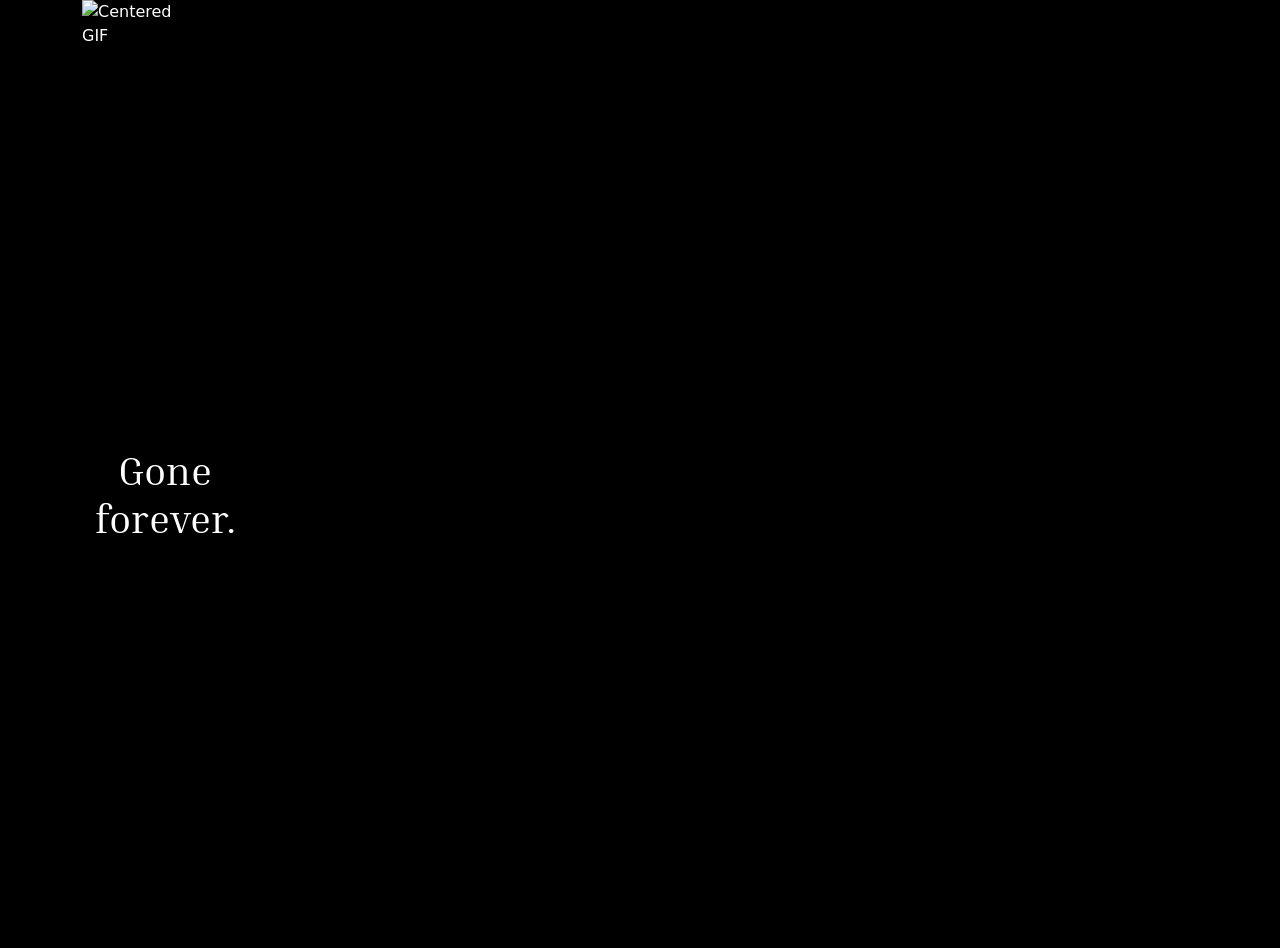
==== Burnning.html @ 36763b1f "Update Burnning.html" ====
<!doctype html>
<html lang="en">
<head>
	<meta charset="utf-8">
	<title>Burn a Letter.</title>
	<link rel="stylesheet" href="./assets/css/styles.css">
	<meta name="viewport" content="width=device-width,initial-scale=1">
	<link href="https://cdn.jsdelivr.net/npm/bootstrap@5.3.8/dist/css/bootstrap.min.css" rel="stylesheet">
	<link rel="stylesheet" href="./assets/css/styles.css">
	<link rel="preconnect" href="https://fonts.googleapis.com">
<link rel="preconnect" href="https://fonts.gstatic.com" crossorigin>
<link href="https://fonts.googleapis.com/css2?family=Inria+Serif:ital,wght@0,300;0,400;0,700;1,300;1,400;1,700&family=Instrument+Serif:ital@0;1&display=swap" rel="stylesheet">
</head>
	
<body>
<div class="container">
	<div class="row">
		<div class="col-2">
		</diva>
<div class="col-8">
  <img src="burnpage.gif" alt="Centered GIF">
</div>
	<div class="container"> 
		<div class="row">
			<div class="d-flex align-items-center justify-content-center vh-100">
    			<div class="text-center">
	<h1>
    Gone forever. 
	</h1>
	</div>
			
	<script src="https://cdn.jsdelivr.net/npm/bootstrap@5.3.8/dist/js/bootstrap.bundle.min.js"></script>
	<script src="./assets/js/main.js"></script>
				
</body></htm>
---- assets/css/styles.css ----
/* styles.css */
body {
    background-color: #000;
    color: #fff;
    transition: filter 1s ease-in-out;  
}

.page-burn {
  filter: sepia(100%) invert(50%) brightness(50%);
}

h1 { 
font-size: 300 px;
color: white;
font-family: "Inria Serif", serif;
font-weight: 400;
font-style: normal;}
}

.gif-background {
  /* Path to your local GIF or a web link */
  background-image: url('.../assets/img/burnpage.gif') !important;
  
  /* Forces the GIF to scale and fill the entire screen */
  background-size: cover;
  
  /* Keeps the GIF centered */
  background-position: center;
  
  /* Prevents the GIF from repeating like tiles */
  background-repeat: no-repeat;
  
  /* Keeps the background locked in place while you scroll */
  background-attachment: fixed;
  
  /* Optional: Full viewport height fallback */
  min-height: 100vh;
  height: 500px; /* Fixed height for testing */
  width: 100%;
}

p {
font-size: 150 px;
color: darkred;
font-family: "Inria Serif", serif;
font-weight: 400;
font-style: normal;}
}
---- assets/css/styles.css ----
/* styles.css */
body {
    background-color: #000;
    color: #fff;
    transition: filter 1s ease-in-out;  
}

.page-burn {
  filter: sepia(100%) invert(50%) brightness(50%);
}

h1 { 
font-size: 300 px;
color: white;
font-family: "Inria Serif", serif;
font-weight: 400;
font-style: normal;}
}

.gif-background {
  /* Path to your local GIF or a web link */
  background-image: url('.../assets/img/burnpage.gif') !important;
  
  /* Forces the GIF to scale and fill the entire screen */
  background-size: cover;
  
  /* Keeps the GIF centered */
  background-position: center;
  
  /* Prevents the GIF from repeating like tiles */
  background-repeat: no-repeat;
  
  /* Keeps the background locked in place while you scroll */
  background-attachment: fixed;
  
  /* Optional: Full viewport height fallback */
  min-height: 100vh;
  height: 500px; /* Fixed height for testing */
  width: 100%;
}

p {
font-size: 150 px;
color: darkred;
font-family: "Inria Serif", serif;
font-weight: 400;
font-style: normal;}
}
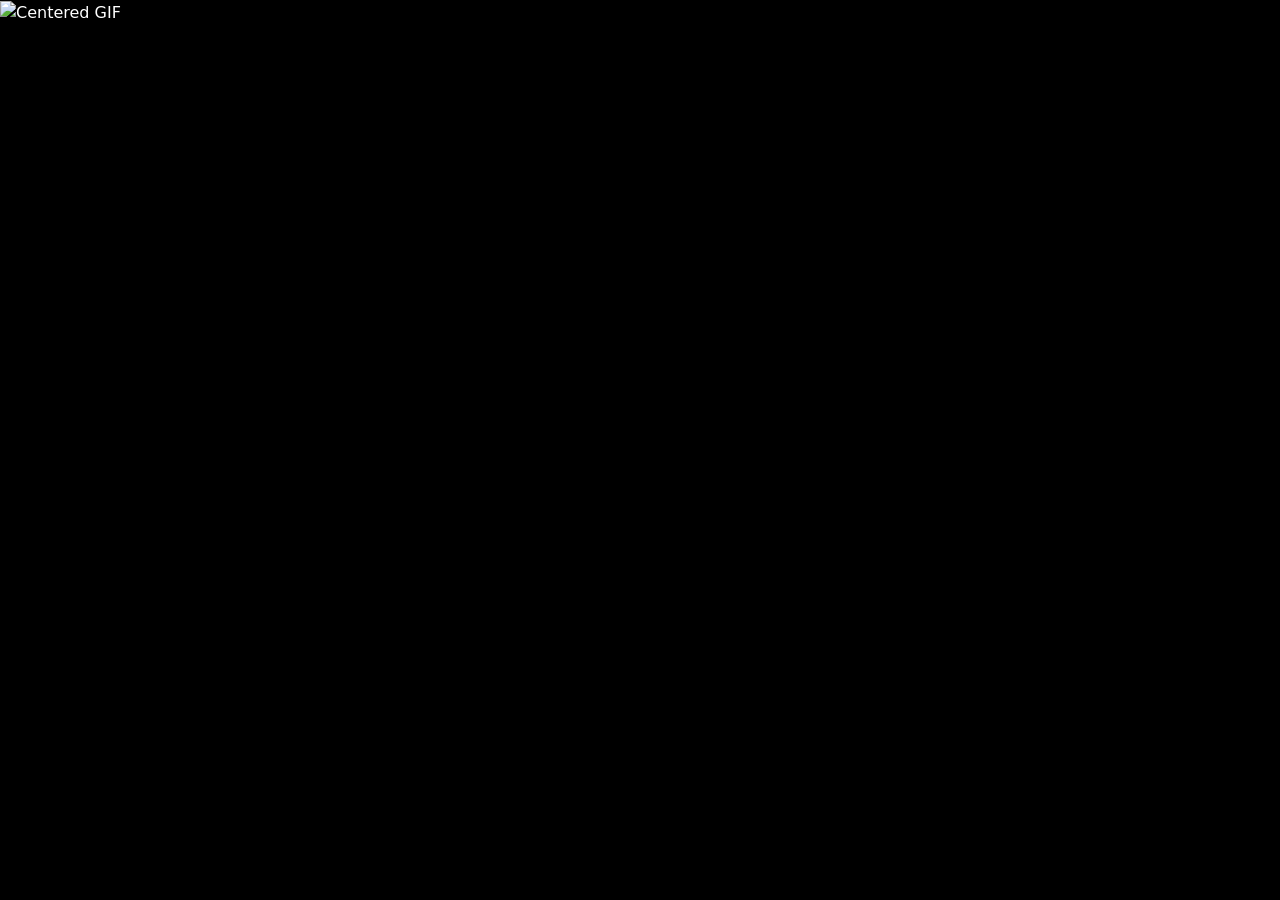
==== commit 081b9ad5: "Update Burnning.html" ====
--- a/Burnning.html
+++ b/Burnning.html
@@ -13,22 +13,10 @@
 </head>
 	
 <body>
-<div class="container">
-	<div class="row">
-		<div class="col-2">
-		</diva>
-<div class="col-8">
+<div>
   <img src="burnpage.gif" alt="Centered GIF">
 </div>
-	<div class="container"> 
-		<div class="row">
-			<div class="d-flex align-items-center justify-content-center vh-100">
-    			<div class="text-center">
-	<h1>
-    Gone forever. 
-	</h1>
-	</div>
-			
+	
 	<script src="https://cdn.jsdelivr.net/npm/bootstrap@5.3.8/dist/js/bootstrap.bundle.min.js"></script>
 	<script src="./assets/js/main.js"></script>
 				
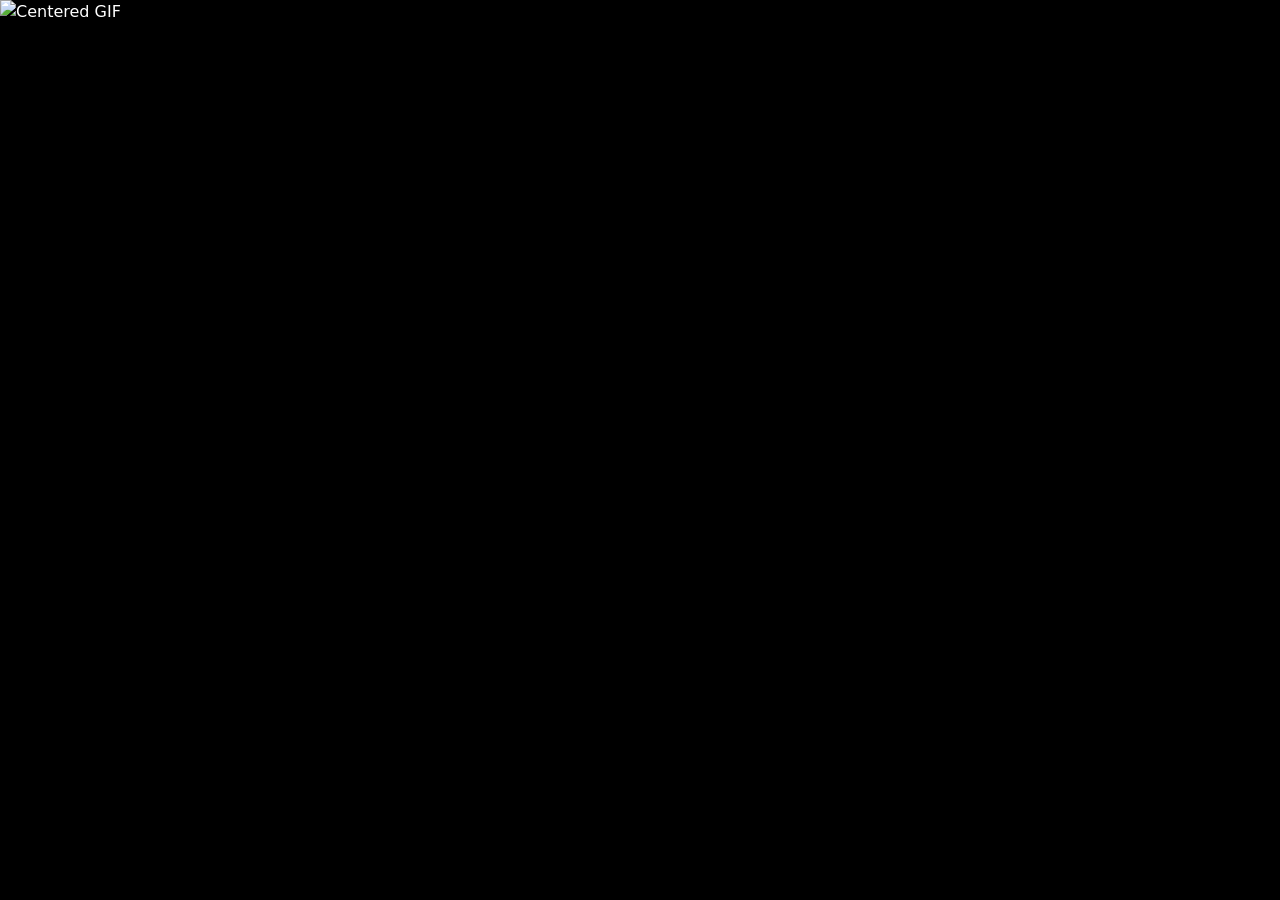
==== commit edccea86: "Update Burnning.html" ====
--- a/Burnning.html
+++ b/Burnning.html
@@ -14,7 +14,7 @@
 	
 <body>
 <div>
-  <img src="burnpage.gif" alt="Centered GIF">
+  <img src="./assets/images/burnpage.gif" class="d-block mx-auto" alt="Centered GIF">
 </div>
 	
 	<script src="https://cdn.jsdelivr.net/npm/bootstrap@5.3.8/dist/js/bootstrap.bundle.min.js"></script>
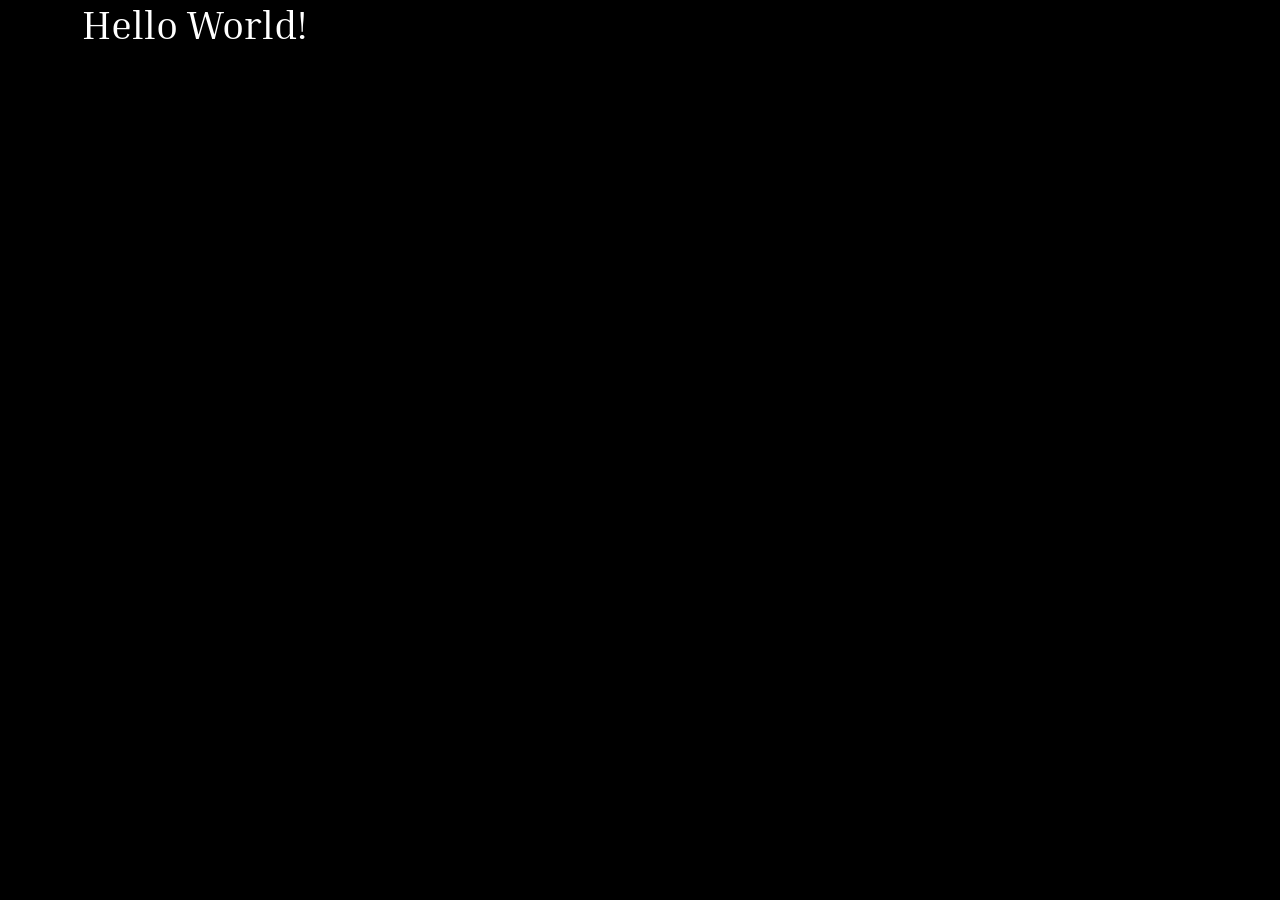
==== commit 83776eb2: "Update Burnning.html" ====
--- a/Burnning.html
+++ b/Burnning.html
@@ -12,10 +12,11 @@
 <link href="https://fonts.googleapis.com/css2?family=Inria+Serif:ital,wght@0,300;0,400;0,700;1,300;1,400;1,700&family=Instrument+Serif:ital@0;1&display=swap" rel="stylesheet">
 </head>
 	
-<body>
-<div>
-  <img src="./assets/images/burnpage.gif" class="d-block mx-auto" alt="Centered GIF">
-</div>
+<body class="gif-background">
+    <div class="container">
+        <h1 class="text-white">Hello World!</h1>
+    </div>
+</body>
 	
 	<script src="https://cdn.jsdelivr.net/npm/bootstrap@5.3.8/dist/js/bootstrap.bundle.min.js"></script>
 	<script src="./assets/js/main.js"></script>
--- a/assets/css/styles.css
+++ b/assets/css/styles.css
@@ -18,26 +18,15 @@
 }
 
 .gif-background {
-  /* Path to your local GIF or a web link */
-  background-image: url('.../assets/img/burnpage.gif') !important;
-  
-  /* Forces the GIF to scale and fill the entire screen */
-  background-size: cover;
-  
-  /* Keeps the GIF centered */
-  background-position: center;
-  
-  /* Prevents the GIF from repeating like tiles */
-  background-repeat: no-repeat;
-  
-  /* Keeps the background locked in place while you scroll */
-  background-attachment: fixed;
-  
-  /* Optional: Full viewport height fallback */
-  min-height: 100vh;
-  height: 500px; /* Fixed height for testing */
-  width: 100%;
+    background-image: url('.../assets/img/burnpage.gif'); /* Path to your GIF */
+    background-position: center center;
+    background-repeat: no-repeat;
+    background-attachment: fixed; /* Keeps GIF static while scrolling */
+    background-size: cover; /* Scales GIF to cover entire area */
+    height: 100vh; /* Full viewport height */
+    width: 100%;
 }
+
 
 p {
 font-size: 150 px;
--- a/assets/css/styles.css
+++ b/assets/css/styles.css
@@ -18,26 +18,15 @@
 }
 
 .gif-background {
-  /* Path to your local GIF or a web link */
-  background-image: url('.../assets/img/burnpage.gif') !important;
-  
-  /* Forces the GIF to scale and fill the entire screen */
-  background-size: cover;
-  
-  /* Keeps the GIF centered */
-  background-position: center;
-  
-  /* Prevents the GIF from repeating like tiles */
-  background-repeat: no-repeat;
-  
-  /* Keeps the background locked in place while you scroll */
-  background-attachment: fixed;
-  
-  /* Optional: Full viewport height fallback */
-  min-height: 100vh;
-  height: 500px; /* Fixed height for testing */
-  width: 100%;
+    background-image: url('.../assets/img/burnpage.gif'); /* Path to your GIF */
+    background-position: center center;
+    background-repeat: no-repeat;
+    background-attachment: fixed; /* Keeps GIF static while scrolling */
+    background-size: cover; /* Scales GIF to cover entire area */
+    height: 100vh; /* Full viewport height */
+    width: 100%;
 }
+
 
 p {
 font-size: 150 px;
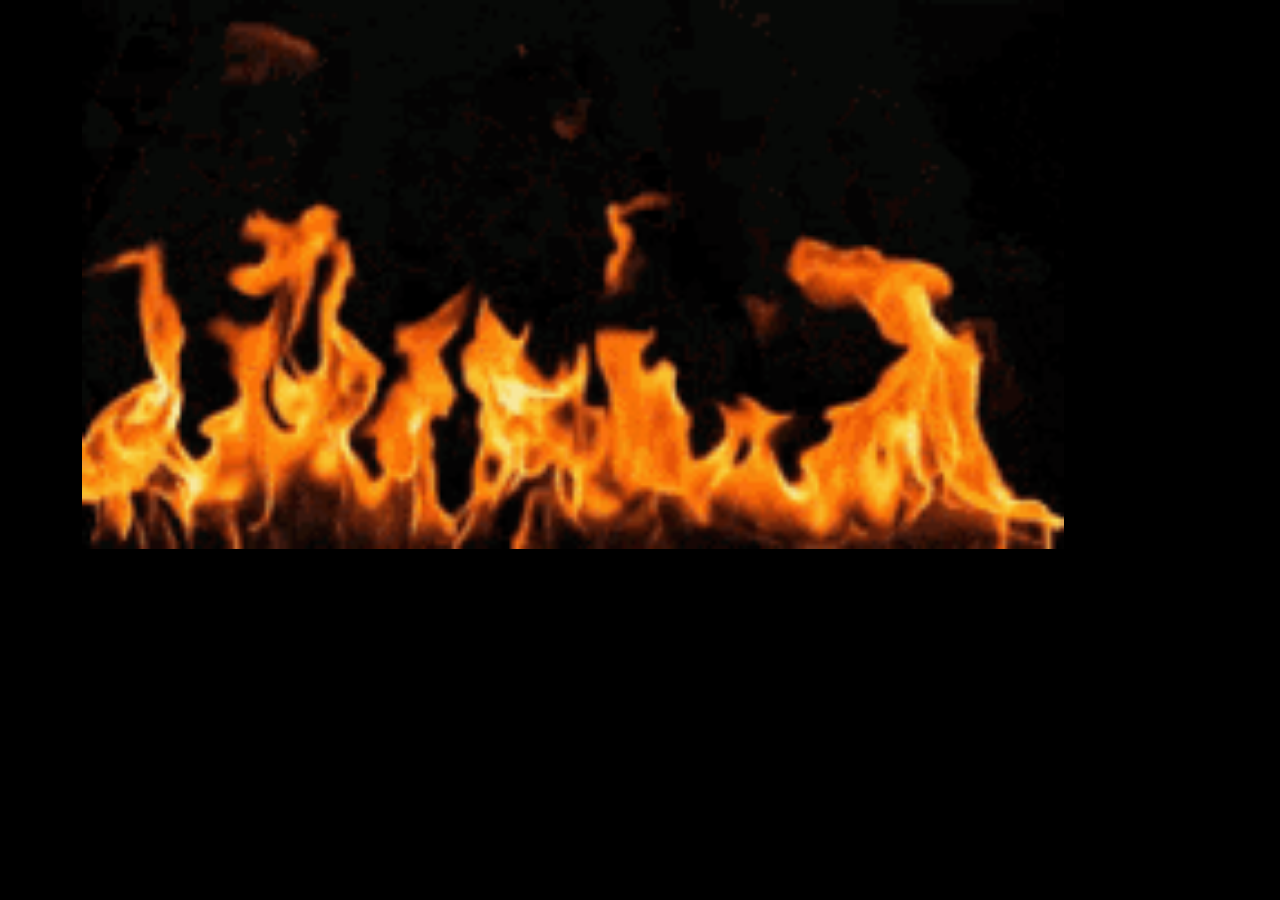
==== commit a0ea4009: "Update Burnning.html" ====
--- a/Burnning.html
+++ b/Burnning.html
@@ -14,7 +14,7 @@
 	
 <body class="gif-background">
     <div class="container">
-        <h1 class="text-white">Hello World!</h1>
+		<img class="img-fluid" src="assets/img/burnpage.gif" width="88%">
     </div>
 </body>
 	
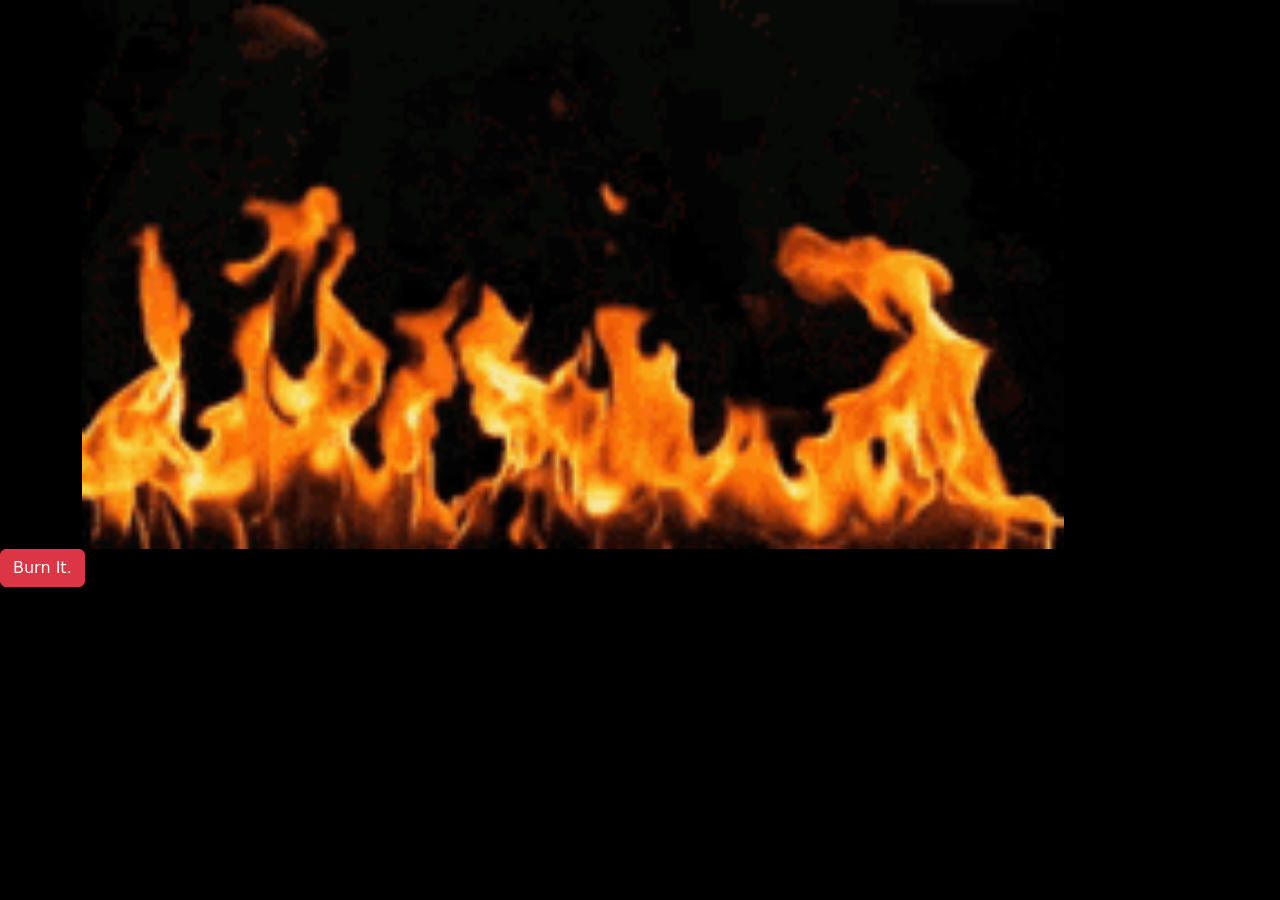
==== commit 1484d73f: "Update Burnning.html" ====
--- a/Burnning.html
+++ b/Burnning.html
@@ -16,10 +16,9 @@
     <div class="container">
 		<img class="img-fluid" src="assets/img/burnpage.gif" width="88%">
     </div>
-</body>
-	
+	<a href="Burnning.html" class="btn btn-danger" role="button">Burn It.</a>
 	<script src="https://cdn.jsdelivr.net/npm/bootstrap@5.3.8/dist/js/bootstrap.bundle.min.js"></script>
 	<script src="./assets/js/main.js"></script>
-				
+</body>			
 </body></htm>
 		   
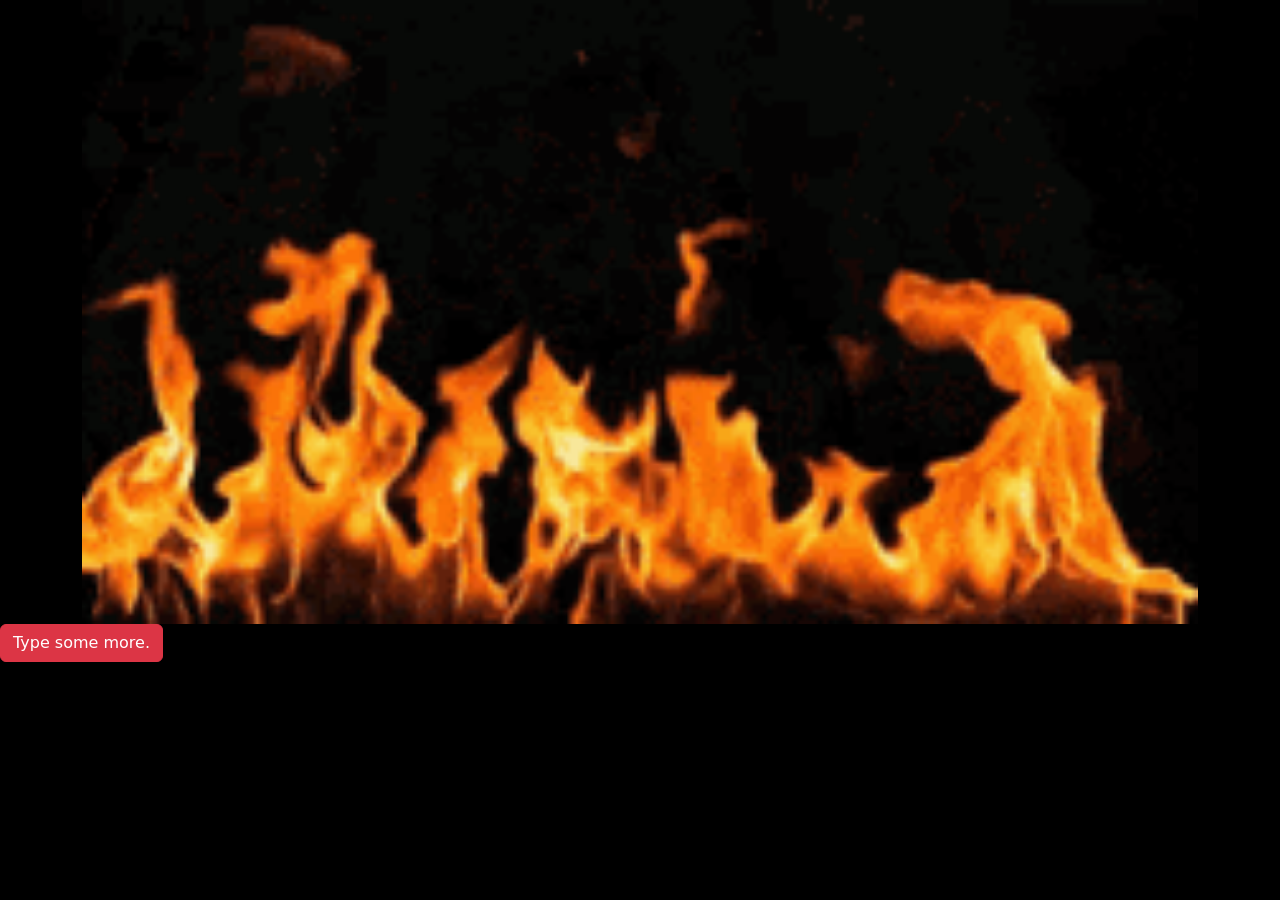
==== commit 0f40eb91: "Update Burnning.html" ====
--- a/Burnning.html
+++ b/Burnning.html
@@ -14,9 +14,9 @@
 	
 <body class="gif-background">
     <div class="container">
-		<img class="img-fluid" src="assets/img/burnpage.gif" width="88%">
+		<img class="img-fluid" src="assets/img/burnpage.gif" width="100%">
     </div>
-	<a href="Burnning.html" class="btn btn-danger" role="button">Burn It.</a>
+	<a href="Create Entry.html" class="btn btn-danger" role="button">Type some more.</a>
 	<script src="https://cdn.jsdelivr.net/npm/bootstrap@5.3.8/dist/js/bootstrap.bundle.min.js"></script>
 	<script src="./assets/js/main.js"></script>
 </body>			
